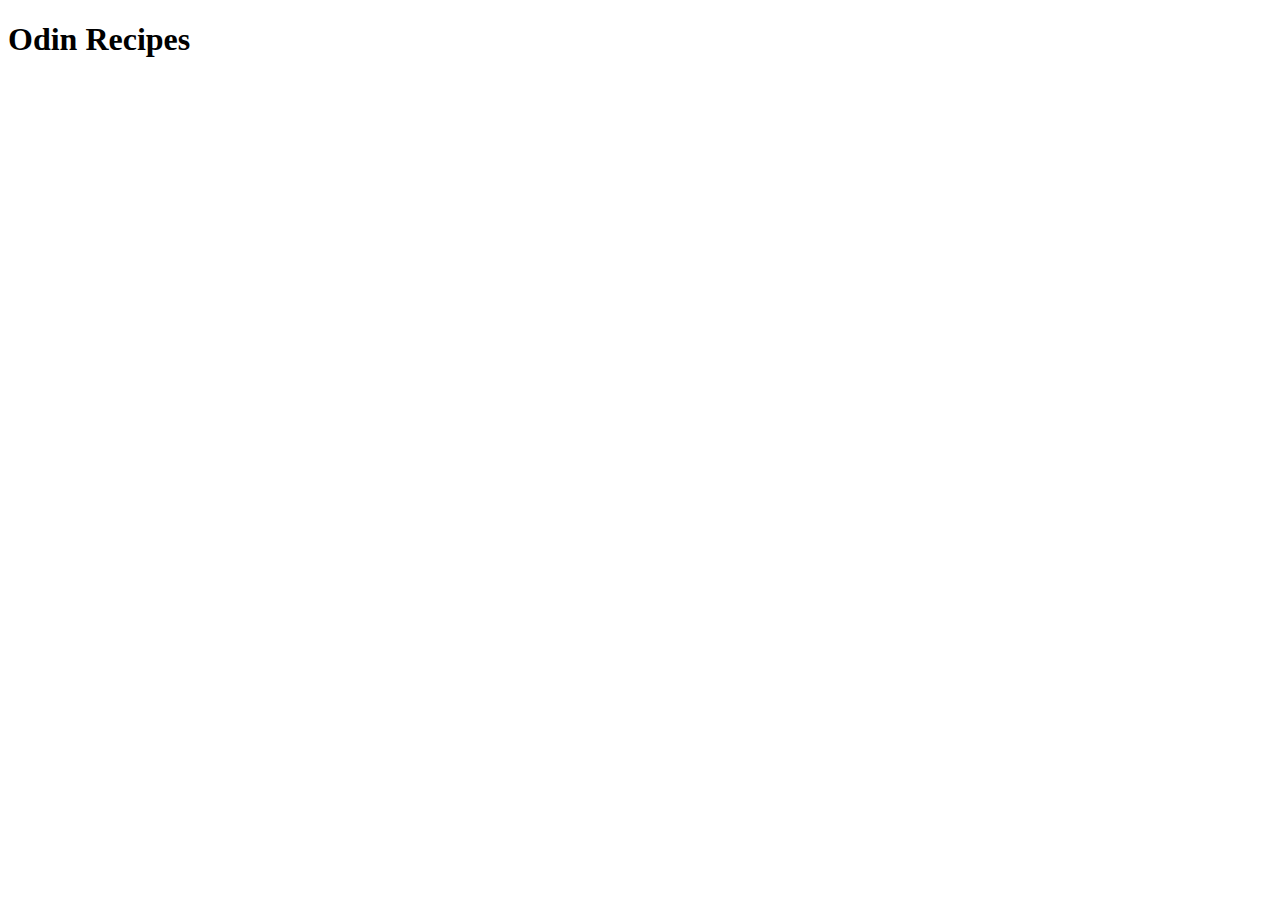
==== index.html @ 7c0db839 "boilerplate of index and burrito completed" ====
<!DOCTYPE html>
<html lang="en">
    <head>
        <title>odin-recipes</title>
        <meta charset="UTF-8">
    </head>

    <body>
        <h1>Odin Recipes</h1>
        <a href="../repos/odin-recipes/recipes/burrito.html"></a>
    </body>
</html>
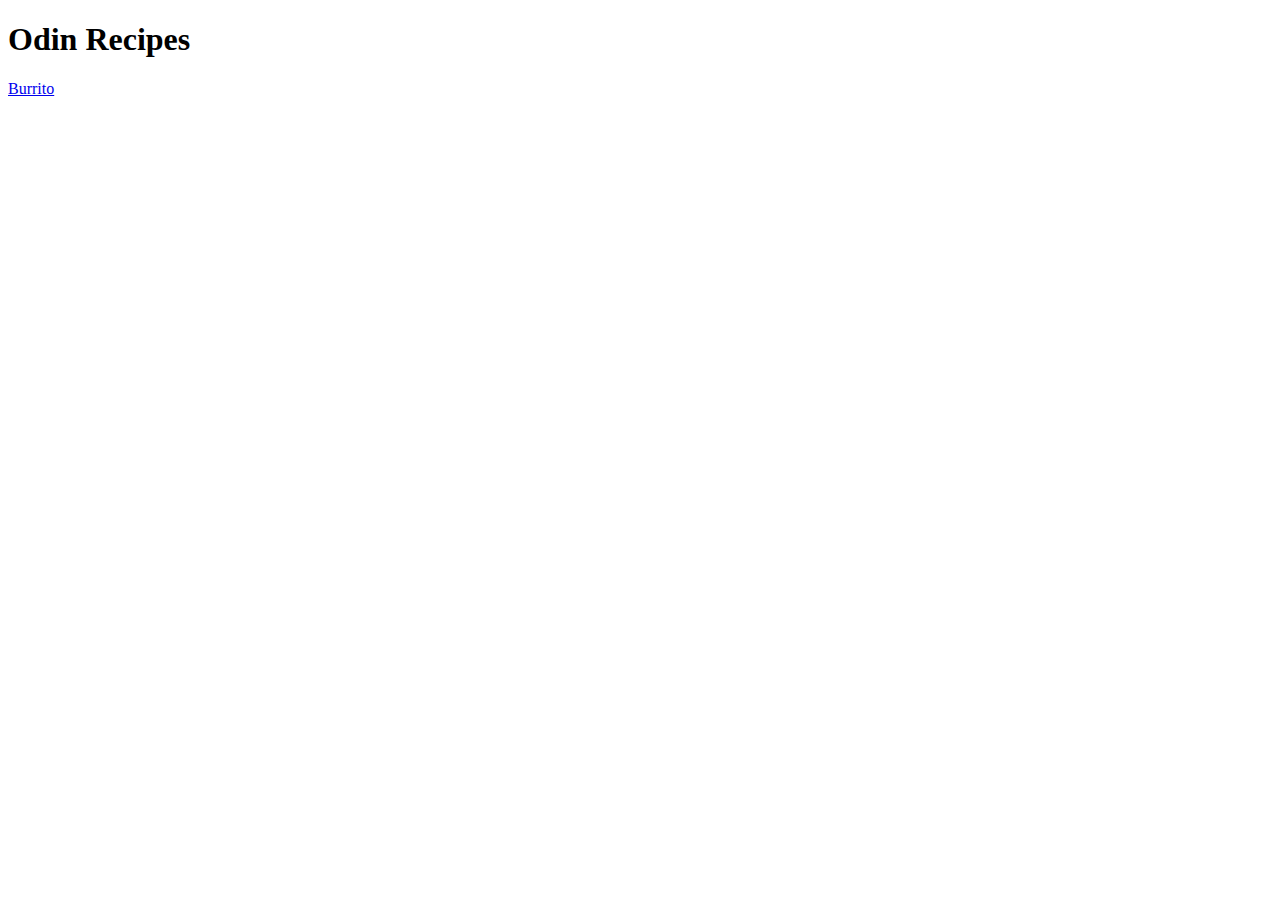
==== commit b7a4e3a5: "Clean index, add img dir,bur description" ====
--- a/index.html
+++ b/index.html
@@ -7,6 +7,6 @@
 
     <body>
         <h1>Odin Recipes</h1>
-        <a href="../repos/odin-recipes/recipes/burrito.html"></a>
+        <a href="recipes/burrito.html">Burrito</a>
     </body>
 </html>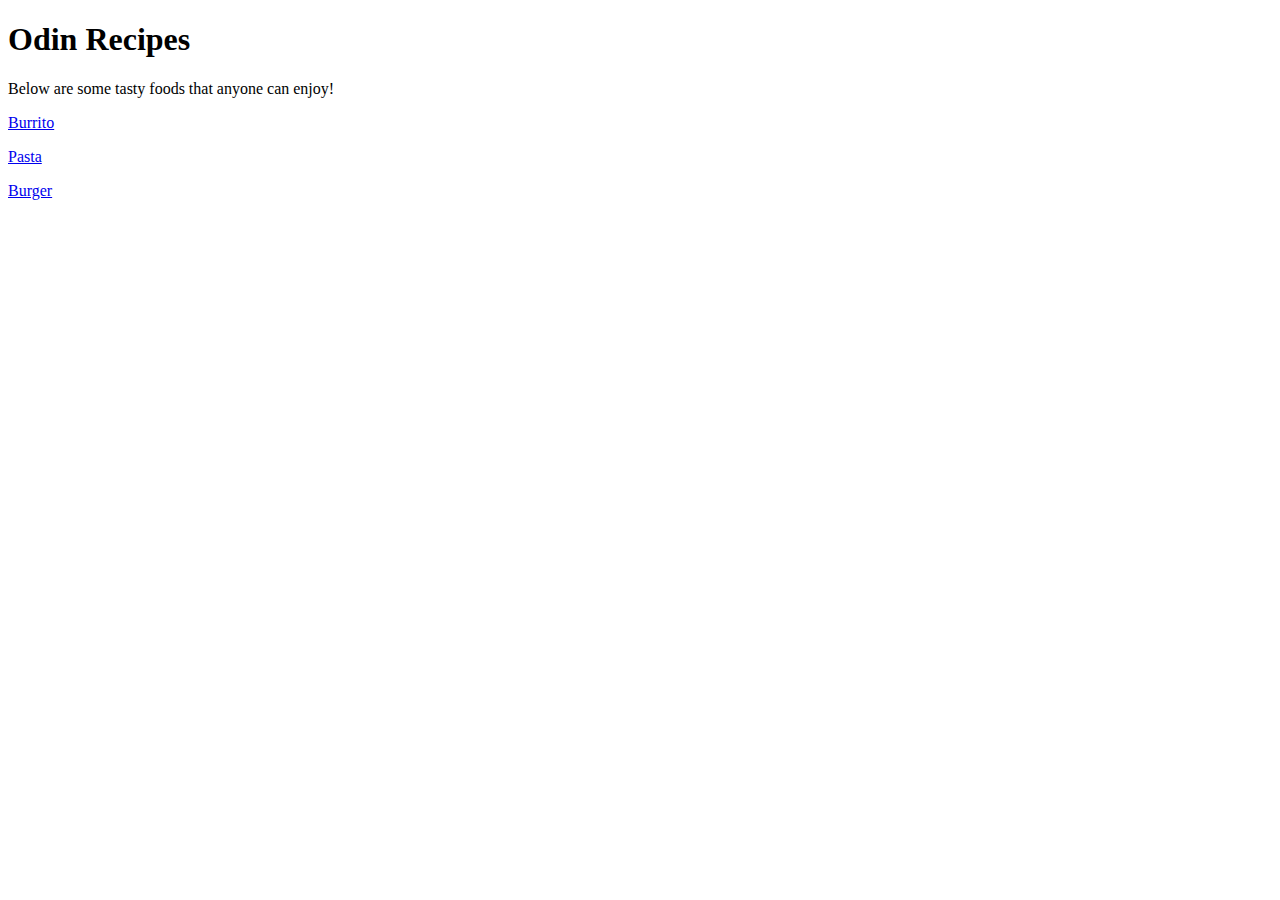
==== commit bd121742: "index description, BP and links" ====
--- a/index.html
+++ b/index.html
@@ -7,6 +7,14 @@
 
     <body>
         <h1>Odin Recipes</h1>
+
+        <p>Below are some tasty foods that anyone can enjoy!</p>
+
         <a href="recipes/burrito.html">Burrito</a>
+        <p></p>
+        <a href="recipes/pasta.html">Pasta</a>
+        <p></p>
+        <a href="recipes/burger.html">Burger</a>
+        <p></p>
     </body>
 </html>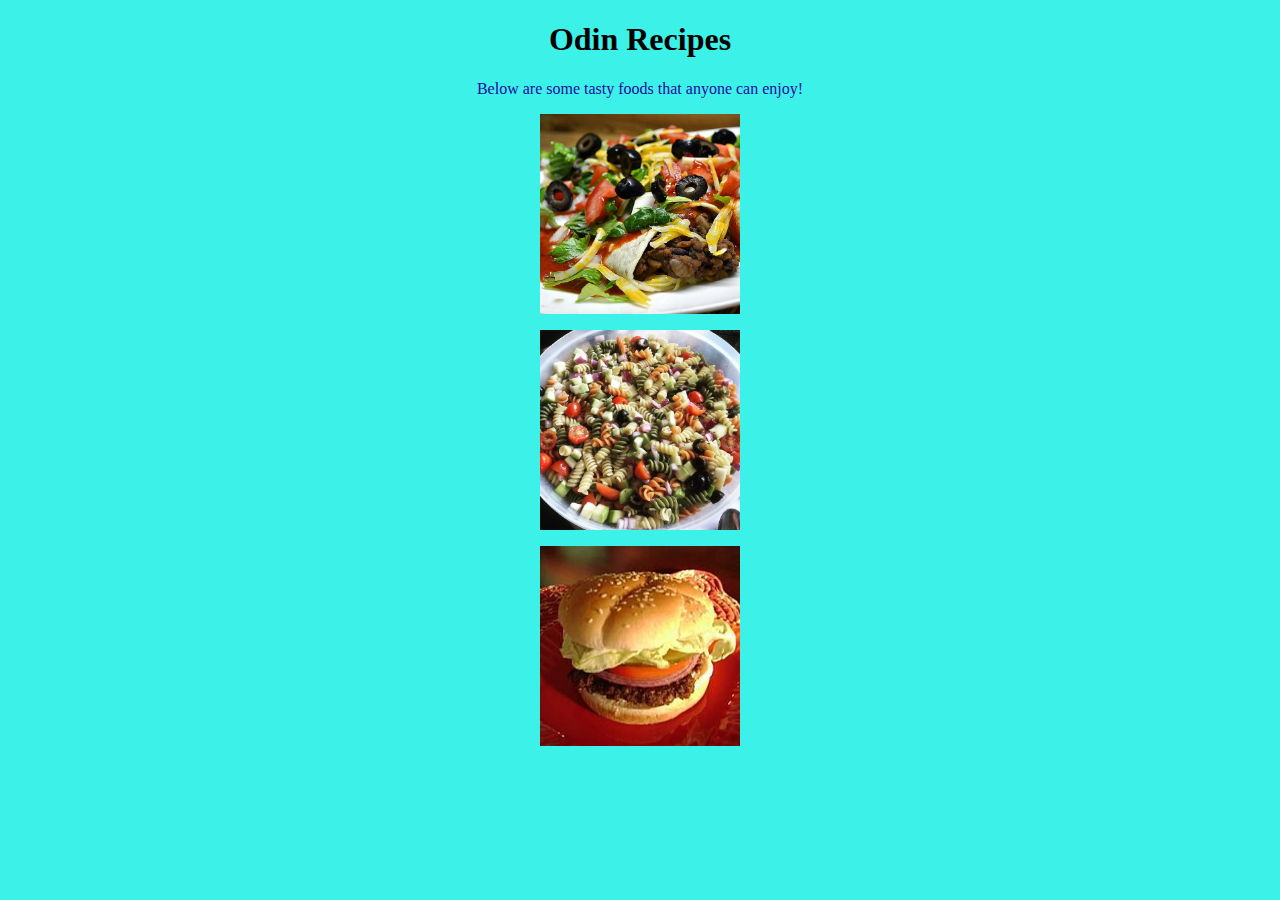
==== commit 4f3827b6: "begin adding css to odin-recipes" ====
--- a/index.html
+++ b/index.html
@@ -3,6 +3,7 @@
     <head>
         <title>odin-recipes</title>
         <meta charset="UTF-8">
+        <link rel="stylesheet" href="style.css">
     </head>
 
     <body>
@@ -10,11 +11,21 @@
 
         <p>Below are some tasty foods that anyone can enjoy!</p>
 
-        <a href="recipes/burrito.html">Burrito</a>
+        <a href="recipes/burrito.html">
+            <img class="one" src="img/burrito.jpg" alt="photo of a burrito">
+        </a>
+
         <p></p>
-        <a href="recipes/pasta.html">Pasta</a>
+
+        <a href="recipes/pasta.html">
+            <img class="one" src="img/pasta.jpg" alt="photo of some pasta salad">
+        </a>
+
         <p></p>
-        <a href="recipes/burger.html">Burger</a>
+
+        <a href="recipes/burger.html">
+            <img class="one" src="img/burger.jpg" alt="photo of a burger">
+        </a>
         <p></p>
     </body>
 </html>--- a/style.css
+++ b/style.css
@@ -0,0 +1,20 @@
+.one{
+    width: 200px;
+    height: auto;
+    margin-left: auto;
+    margin-right: auto;
+    display: block;
+}
+
+p{
+    color: rgb(31, 9, 160);
+    text-align: center;
+}
+
+h1{
+    text-align: center;
+}
+
+*{
+    background-color: rgb(59, 241, 232);
+}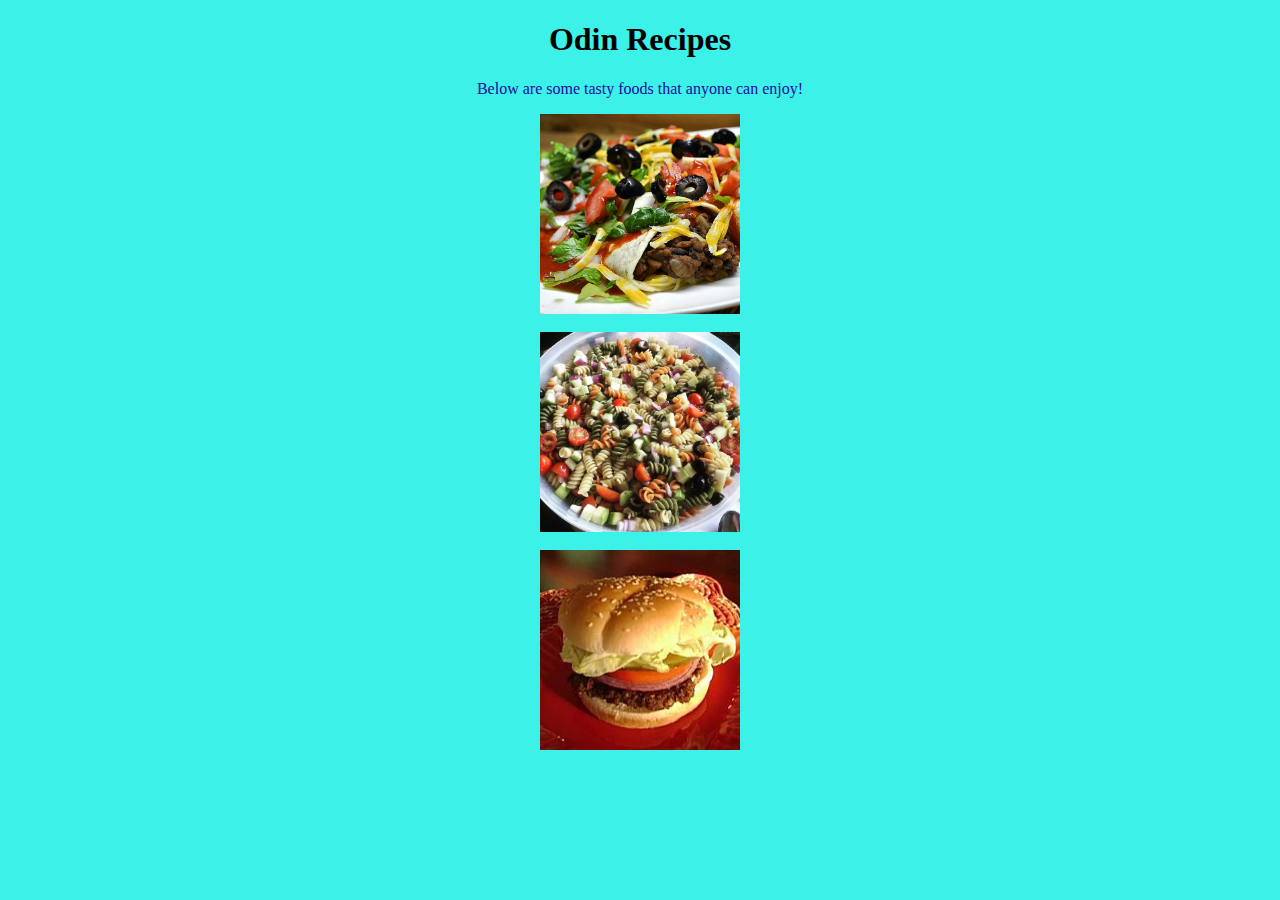
==== commit 38e2c34c: "Layout design work" ====
--- a/index.html
+++ b/index.html
@@ -15,17 +15,17 @@
             <img class="one" src="img/burrito.jpg" alt="photo of a burrito">
         </a>
 
-        <p></p>
+        <br>
 
         <a href="recipes/pasta.html">
             <img class="one" src="img/pasta.jpg" alt="photo of some pasta salad">
         </a>
 
-        <p></p>
+        <br>
 
         <a href="recipes/burger.html">
             <img class="one" src="img/burger.jpg" alt="photo of a burger">
         </a>
-        <p></p>
+        <br>
     </body>
 </html>--- a/style.css
+++ b/style.css
@@ -11,10 +11,19 @@
     text-align: center;
 }
 
-h1{
+h1, h2, h4, ol{
     text-align: center;
+
 }
 
 *{
     background-color: rgb(59, 241, 232);
-}+}
+
+li{
+    text-align: center;
+    list-style-position: inside;
+}
+
+/** still trying to line up the ul and eventually ol lists so the dots line 
+up in the center. **/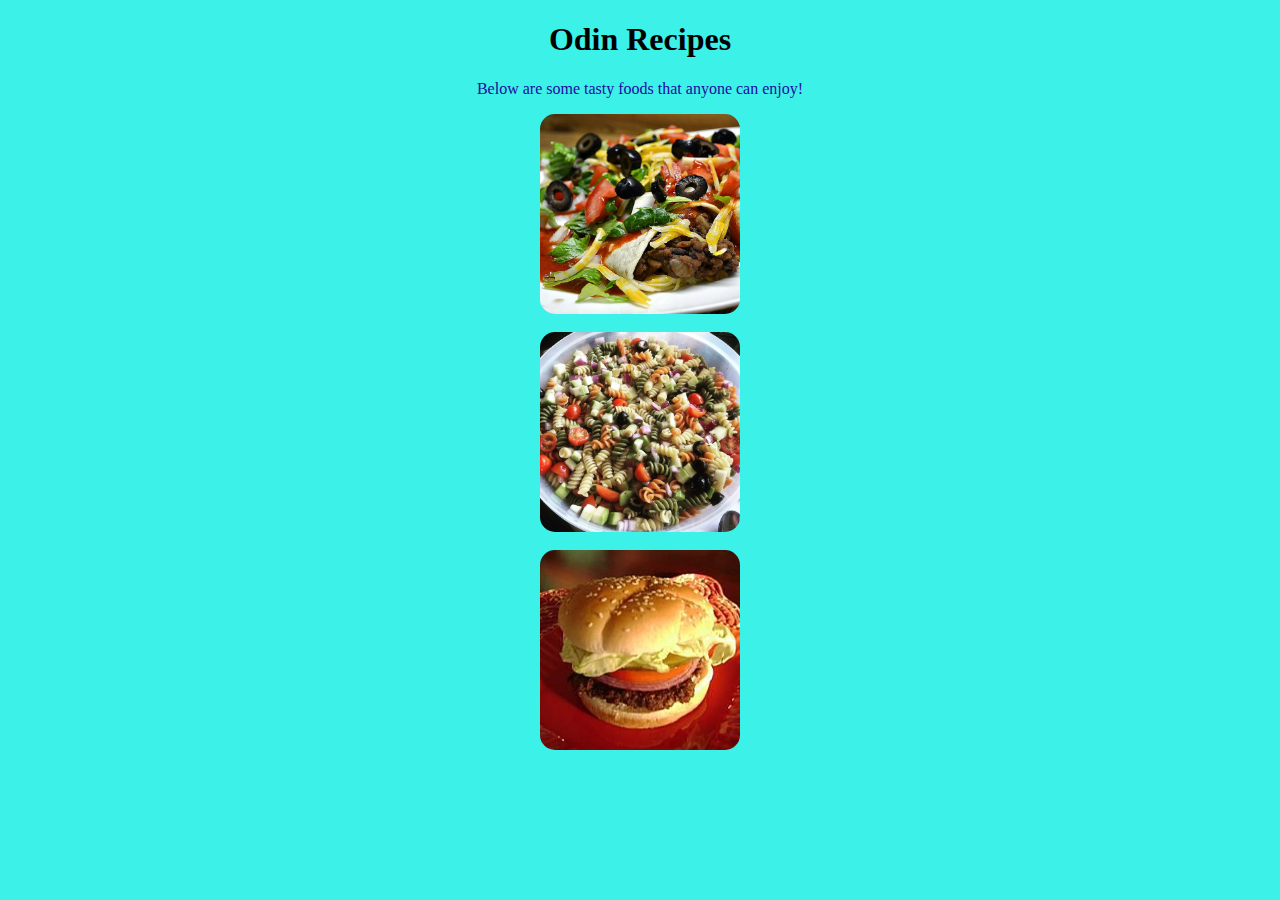
==== commit 577a53d6: "new class's ff, popout" ====
--- a/index.html
+++ b/index.html
@@ -10,22 +10,21 @@
         <h1>Odin Recipes</h1>
 
         <p>Below are some tasty foods that anyone can enjoy!</p>
-
+        <div class="popout">
+        
         <a href="recipes/burrito.html">
-            <img class="one" src="img/burrito.jpg" alt="photo of a burrito">
+            <img class="img" src="img/burrito.jpg" alt="photo of a burrito">
+        </a>
+        <br>
+        <a href="recipes/pasta.html">
+            <img class="img" src="img/pasta.jpg" alt="photo of some pasta salad">
         </a>
 
         <br>
-
-        <a href="recipes/pasta.html">
-            <img class="one" src="img/pasta.jpg" alt="photo of some pasta salad">
+        <a href="recipes/burger.html">
+            <img class="img" src="img/burger.jpg" alt="photo of a burger">
         </a>
-
-        <br>
-
-        <a href="recipes/burger.html">
-            <img class="one" src="img/burger.jpg" alt="photo of a burger">
-        </a>
-        <br>
+        </div>
+        
     </body>
 </html>--- a/style.css
+++ b/style.css
@@ -1,14 +1,17 @@
-.one{
+.img{
     width: 200px;
     height: auto;
     margin-left: auto;
     margin-right: auto;
     display: block;
+    
+    border-radius: 15px;
 }
 
 p{
     color: rgb(31, 9, 160);
     text-align: center;
+    font-family: 'Times New Roman', sans-serif
 }
 
 h1, h2, h4, ol{
@@ -24,6 +27,8 @@
     text-align: center;
     list-style-position: inside;
 }
-
+.popout img:hover{
+    transform: scale(1.15);
+}
 /** still trying to line up the ul and eventually ol lists so the dots line 
 up in the center. **/